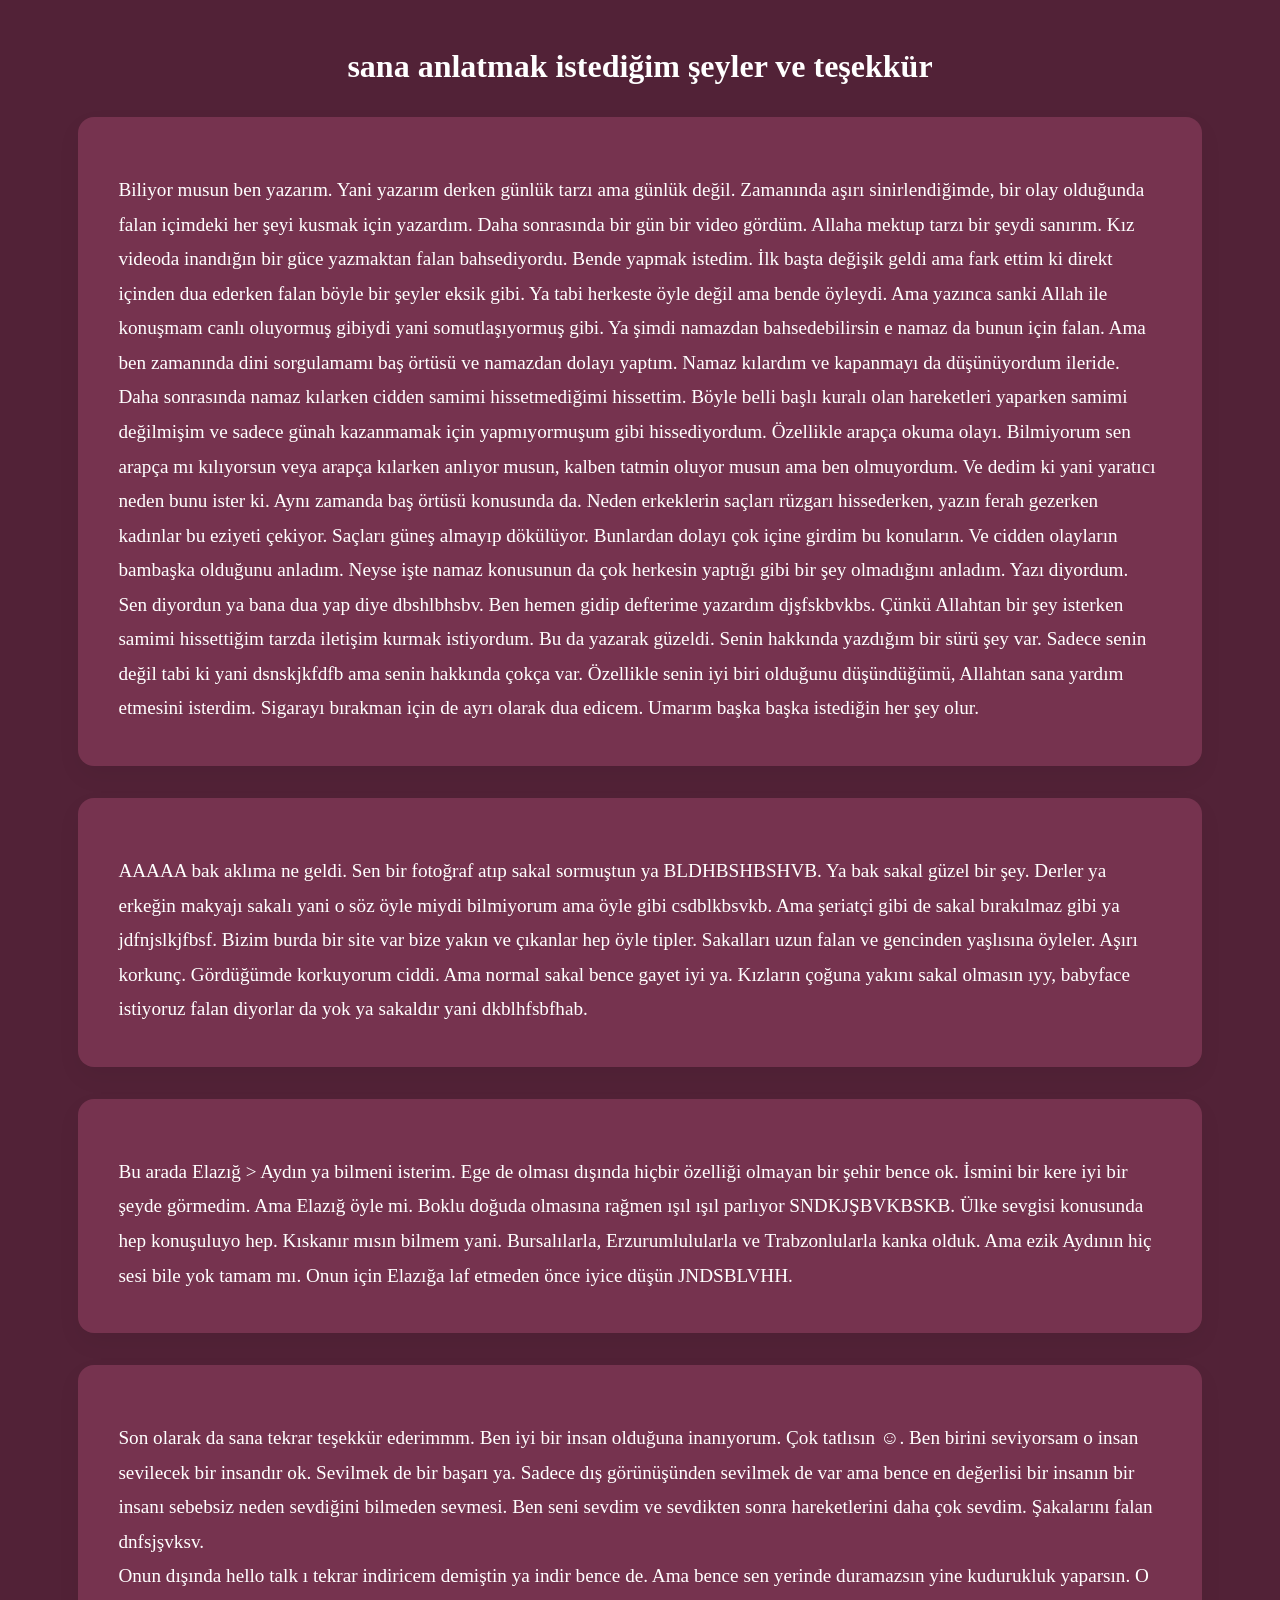
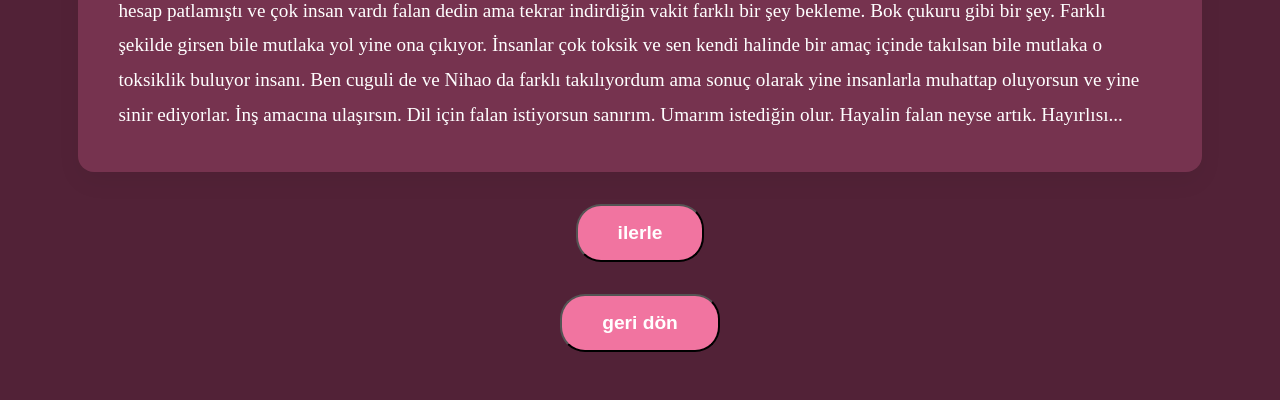
==== anlatamadiklarim.html @ 18f51430 "Add files via upload" ====
<!DOCTYPE html>
<html lang="en">
<head>
    <meta charset="UTF-8">
    <meta name="viewport" content="width=device-width, initial-scale=1.0">
    <title>anlatmalık</title>
    <link rel="stylesheet" href="anlatamadiklarim.css">
</head>
<body>
    <div class="hikaye-sayfa">
        <h1>sana anlatmak istediğim şeyler ve teşekkür</h1>
        <div class="hikaye-box">
            <h2></h2>
            <p>
                Biliyor musun ben yazarım. Yani yazarım derken günlük tarzı ama günlük değil.
                Zamanında aşırı sinirlendiğimde, bir olay olduğunda falan içimdeki her şeyi 
                kusmak için yazardım. Daha sonrasında bir gün bir video gördüm. Allaha mektup tarzı 
                bir şeydi sanırım. Kız videoda inandığın bir güce yazmaktan falan bahsediyordu.
                Bende yapmak istedim. İlk başta değişik geldi ama fark ettim ki direkt içinden dua ederken
                falan böyle bir şeyler eksik gibi. Ya tabi herkeste öyle değil ama bende öyleydi. Ama yazınca
                sanki Allah ile konuşmam canlı oluyormuş gibiydi yani somutlaşıyormuş gibi. Ya şimdi namazdan 
                bahsedebilirsin e namaz da bunun için falan. Ama ben zamanında dini sorgulamamı baş örtüsü ve 
                namazdan dolayı yaptım. Namaz kılardım ve kapanmayı da düşünüyordum ileride. Daha sonrasında 
                namaz kılarken cidden samimi hissetmediğimi hissettim. Böyle belli başlı kuralı olan hareketleri
                yaparken samimi değilmişim ve sadece günah kazanmamak için yapmıyormuşum gibi hissediyordum. 
                Özellikle arapça okuma olayı. Bilmiyorum sen arapça mı kılıyorsun veya arapça kılarken anlıyor musun,
                kalben tatmin oluyor musun ama ben olmuyordum. Ve dedim ki yani yaratıcı neden bunu ister ki. 
                Aynı zamanda baş örtüsü konusunda da. Neden erkeklerin saçları rüzgarı hissederken, yazın ferah 
                gezerken kadınlar bu eziyeti çekiyor. Saçları güneş almayıp dökülüyor. Bunlardan dolayı 
                çok içine girdim bu konuların. Ve cidden olayların bambaşka olduğunu anladım. Neyse işte namaz konusunun
                da çok herkesin yaptığı gibi bir şey olmadığını anladım. Yazı diyordum. Sen diyordun ya bana dua yap diye dbshlbhsbv.
                Ben hemen gidip defterime yazardım djşfskbvkbs. Çünkü Allahtan bir şey isterken samimi hissettiğim 
                tarzda iletişim kurmak istiyordum. Bu da yazarak güzeldi. Senin hakkında yazdığım bir sürü şey var. 
                Sadece senin değil tabi ki yani dsnskjkfdfb ama senin hakkında çokça var. Özellikle senin iyi biri 
                olduğunu düşündüğümü, Allahtan sana yardım etmesini isterdim. Sigarayı bırakman için de ayrı olarak 
                dua edicem. Umarım başka başka istediğin her şey olur.
            </p>
        </div>
        <div class="hikaye-box">
            <h2></h2>
            <p>
                AAAAA bak aklıma ne geldi. Sen bir fotoğraf atıp sakal sormuştun ya BLDHBSHBSHVB. Ya bak sakal güzel 
                bir şey. Derler ya erkeğin makyajı sakalı yani o söz öyle miydi bilmiyorum ama öyle gibi csdblkbsvkb. 
                Ama şeriatçi gibi de sakal bırakılmaz gibi ya jdfnjslkjfbsf. Bizim burda bir site var bize yakın ve çıkanlar
                hep öyle tipler. Sakalları uzun falan ve gencinden yaşlısına öyleler. Aşırı korkunç. Gördüğümde korkuyorum ciddi.
                Ama normal sakal bence gayet iyi ya. Kızların çoğuna yakını sakal olmasın ıyy, babyface istiyoruz falan
                diyorlar da yok ya sakaldır yani dkblhfsbfhab. 
            </p>
        </div>
        <div class="hikaye-box">
            <h2></h2>
            <p>
                Bu arada Elazığ > Aydın ya bilmeni isterim. Ege de olması dışında hiçbir özelliği olmayan bir şehir bence ok. 
                İsmini bir kere iyi bir şeyde görmedim. Ama Elazığ öyle mi. Boklu doğuda olmasına rağmen ışıl ışıl parlıyor SNDKJŞBVKBSKB.
                Ülke sevgisi konusunda hep konuşuluyo hep. Kıskanır mısın bilmem yani. Bursalılarla, Erzurumlulularla ve Trabzonlularla kanka
                olduk. Ama ezik Aydının hiç sesi bile yok tamam mı. Onun için Elazığa laf etmeden önce iyice düşün JNDSBLVHH.
            </p>
        </div>
        <div class="hikaye-box">
                <h2></h2>
                <p>
                    Son olarak da sana tekrar teşekkür ederimmm. Ben iyi bir insan olduğuna inanıyorum. Çok tatlısın ☺️. Ben birini seviyorsam o insan 
                    sevilecek bir insandır ok. Sevilmek de bir başarı ya. Sadece dış görünüşünden sevilmek de var ama bence en değerlisi bir insanın bir insanı 
                    sebebsiz neden sevdiğini bilmeden sevmesi. Ben seni sevdim ve sevdikten sonra hareketlerini daha çok sevdim. Şakalarını falan dnfsjşvksv. <br>
                    Onun dışında hello talk ı tekrar indiricem demiştin ya indir bence de. Ama bence sen yerinde duramazsın yine kudurukluk yaparsın. 
                    O hesap patlamıştı ve çok insan vardı falan dedin ama tekrar indirdiğin vakit farklı bir şey bekleme. Bok çukuru gibi
                    bir şey. Farklı şekilde girsen bile mutlaka yol yine ona çıkıyor. İnsanlar çok toksik ve sen kendi halinde bir amaç içinde 
                    takılsan bile mutlaka o toksiklik buluyor insanı. Ben cuguli de ve Nihao da farklı takılıyordum ama sonuç olarak yine insanlarla 
                    muhattap oluyorsun ve yine sinir ediyorlar. İnş amacına ulaşırsın. Dil için falan istiyorsun sanırım. Umarım istediğin olur.
                    Hayalin falan neyse artık. Hayırlısı... <br>
                </p>
            </div>
            

        <button class="devam-btn">
            <a href="arsiv.html">ilerle</a>
        </button>
        <button class="geri-btn">
            <a href="tavsiyeler.html">geri dön</a>
        </button>

    </div>
</body>
</html>



<!--
anlatmak istediğim olaylar
-->
---- anlatamadiklarim.css ----
*{
    margin: 0;
    padding: 0;
    box-sizing: border-box;
}

.hikaye-sayfa{
    width: 100vw;
    min-height: 100vh;
    background-color: #522237;
    padding: 3rem 1rem;
    display: flex;
    flex-direction: column;
    align-items: center;
    gap: 2rem;
}

.hikaye-sayfa h1{
    color: white;
}

.hikaye-box{
    background-color: #76334f;
    width: 90%;
    max-width: 95%;
    padding: 2.5rem;
    border-radius: 16px;
    box-shadow: 0 10px 25px rgba(0, 0, 0, 0.05);
}

.hikaye-box h2{
    color: white;
    margin-bottom: 1rem;
    font-size: 1.5rem;
}

.hikaye-box p{
    color: white;
    line-height: 1.8;
    font-size: 1.2rem;
}

.geri-btn{
    display: inline-block;
    padding: 1rem 2.5rem;
    font-size: 1.2rem;
    background-color: #f174a0;
    border-radius: 25px;
    font-weight: bold;
    transition: transform 0.2s ease, background-color 0.2s ease;
}

.geri-btn a{
    color: white;
    text-decoration: none;
}

.geri-btn:hover{
    background-color: #f49bc9;
    transform: scale(1.05);
}

.devam-btn{
    display: inline-block;
    padding: 1rem 2.5rem;
    font-size: 1.2rem;
    background-color: #f174a0;
    border-radius: 25px;
    font-weight: bold;
    transition: transform 0.2s ease, background-color 0.2s ease;
}

.devam-btn a{
    color: white;
    text-decoration: none;
}

.devam-btn:hover{
    background-color: #f49bc9;
    transform: scale(1.05);
}
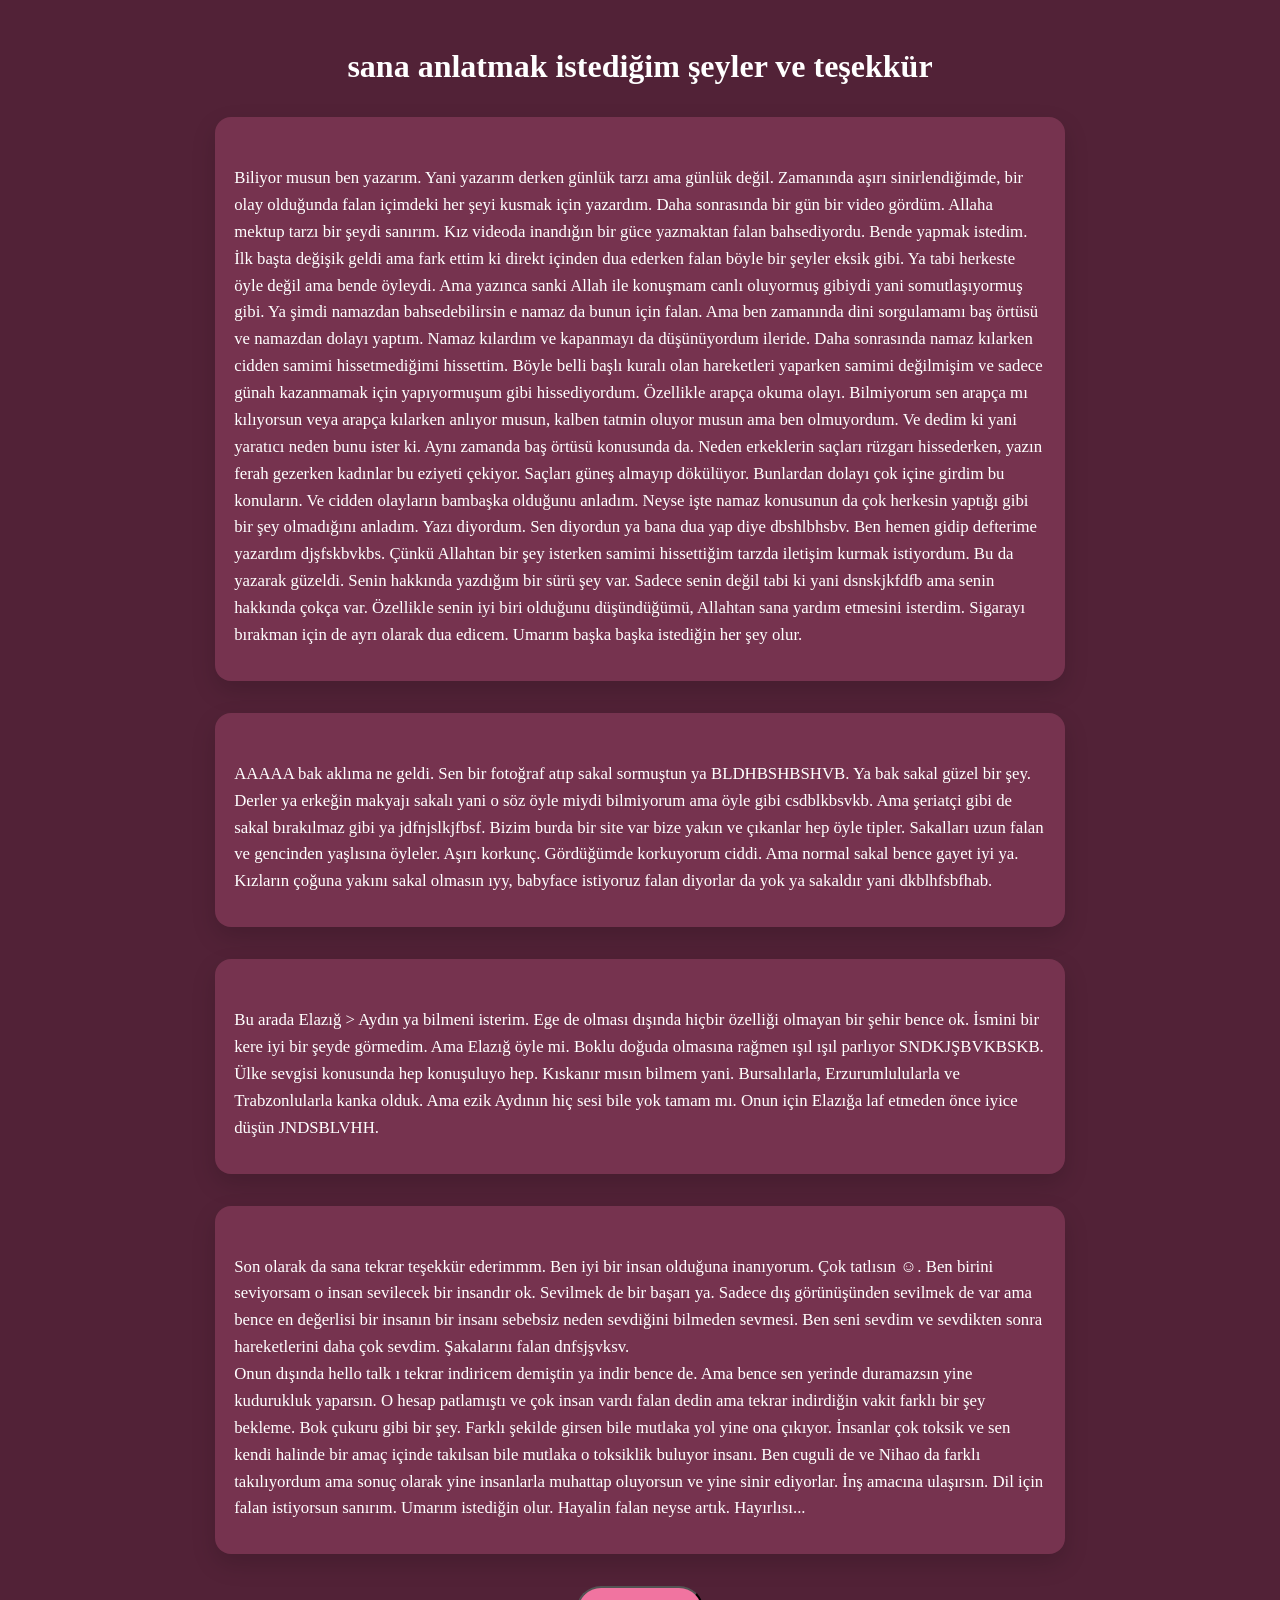
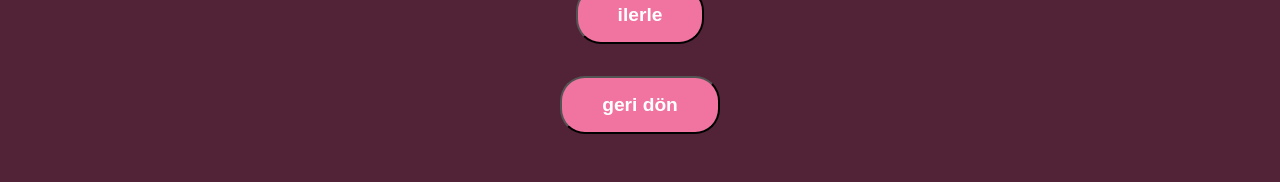
==== commit 2a74c2cb: "Update anlatamadiklarim.html" ====
--- a/anlatamadiklarim.html
+++ b/anlatamadiklarim.html
@@ -22,7 +22,7 @@
                 bahsedebilirsin e namaz da bunun için falan. Ama ben zamanında dini sorgulamamı baş örtüsü ve 
                 namazdan dolayı yaptım. Namaz kılardım ve kapanmayı da düşünüyordum ileride. Daha sonrasında 
                 namaz kılarken cidden samimi hissetmediğimi hissettim. Böyle belli başlı kuralı olan hareketleri
-                yaparken samimi değilmişim ve sadece günah kazanmamak için yapmıyormuşum gibi hissediyordum. 
+                yaparken samimi değilmişim ve sadece günah kazanmamak için yapıyormuşum gibi hissediyordum. 
                 Özellikle arapça okuma olayı. Bilmiyorum sen arapça mı kılıyorsun veya arapça kılarken anlıyor musun,
                 kalben tatmin oluyor musun ama ben olmuyordum. Ve dedim ki yani yaratıcı neden bunu ister ki. 
                 Aynı zamanda baş örtüsü konusunda da. Neden erkeklerin saçları rüzgarı hissederken, yazın ferah 
@@ -87,4 +87,4 @@
 
 <!--
 anlatmak istediğim olaylar
--->+-->
--- a/anlatamadiklarim.css
+++ b/anlatamadiklarim.css
@@ -21,23 +21,23 @@
 
 .hikaye-box{
     background-color: #76334f;
-    width: 90%;
-    max-width: 95%;
-    padding: 2.5rem;
+    width: 95%; /* Mobilde ekranı doldursun */
+    max-width: 850px; /* Bilgisayarda ideal genişlikte dursun */
+    padding: 2rem 1.2rem; /* Yan boşluklar daraltıldı, yazı genişliğe yayılacak */
     border-radius: 16px;
-    box-shadow: 0 10px 25px rgba(0, 0, 0, 0.05);
+    box-shadow: 0 10px 25px rgba(0, 0, 0, 0.15);
 }
 
 .hikaye-box h2{
     color: white;
     margin-bottom: 1rem;
-    font-size: 1.5rem;
+    font-size: 1.4rem;
 }
 
 .hikaye-box p{
     color: white;
-    line-height: 1.8;
-    font-size: 1.2rem;
+    line-height: 1.6;
+    font-size: 1.05rem;
 }
 
 .geri-btn{
